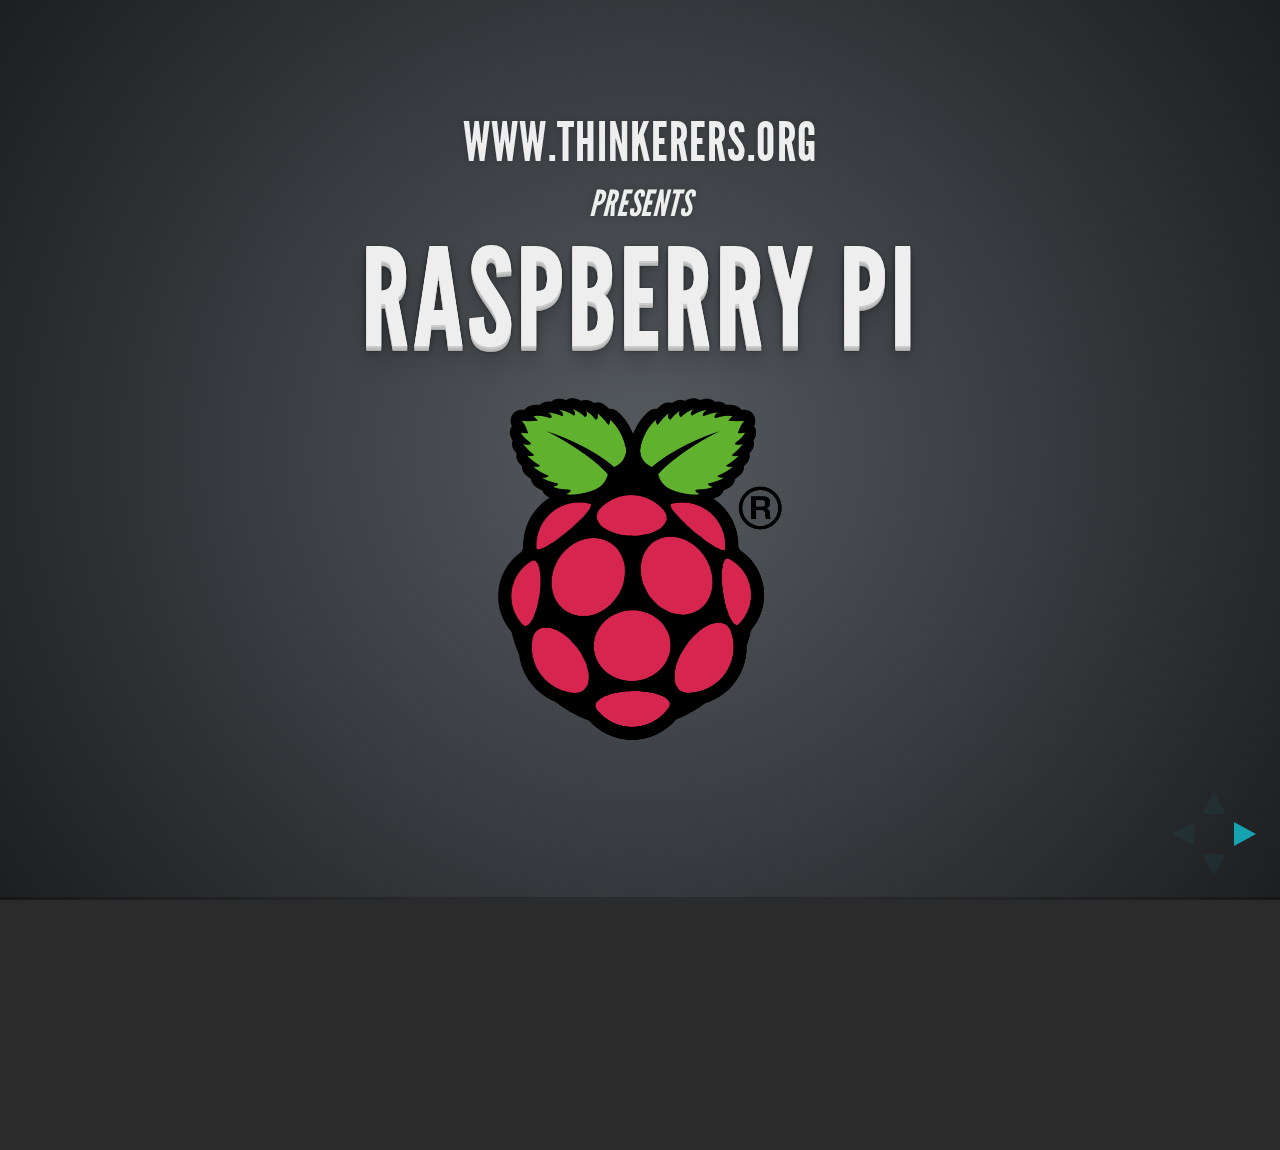
==== index.html @ 481b60ad "first commit 20150502" ====
<!doctype html>
<html lang="en">
  <head>
    <meta charset="utf-8">
    <title>Thinkerers Raspberry Pi Workshop</title>
    <meta name="description" content="Thinkerers maiden Raspberry Pi workshop">
    <meta name="author" content="Matthew Yeow / Adrian Lai">
    <meta name="apple-mobile-web-app-capable" content="yes" />
    <meta name="apple-mobile-web-app-status-bar-style" content="black-translucent" />
    <meta name="viewport" content="width=device-width, initial-scale=1.0, maximum-scale=1.0, user-scalable=no">

    <link rel="stylesheet" href="css/reveal.min.css">
    <link rel="stylesheet" href="css/theme/default.css" id="theme">
    <link rel="stylesheet" href="css/custom.css">

    <!-- For syntax highlighting -->
    <link rel="stylesheet" href="lib/css/zenburn.css">

    <!-- If the query includes 'print-pdf', include the PDF print sheet -->
    <script>
      if( window.location.search.match( /print-pdf/gi ) ) {
        var link = document.createElement( 'link' );
        link.rel = 'stylesheet';
        link.type = 'text/css';
        link.href = 'css/print/pdf.css';
        document.getElementsByTagName( 'head' )[0].appendChild( link );
      }
    </script>

    <!--[if lt IE 9]>
    <script src="lib/js/html5shiv.js"></script>
    <![endif]-->
  </head>
  <body>
    <div class="reveal">
      <div class="slides">

        <section>
          <h4>www.thinkerers.org</h4>
		  <h5><i>presents</i></h5>
          <h1>Raspberry Pi</h1>
          <a href="http://www.raspberrypi.org/"><img class="rpi-logo" width="284" height="342" src="images/Raspi_Colour_R.png" alt="Raspberry Pi Logo" /></a>
        </section>

        <section>
          <h2>Hi There</h2>
          <p>I'm Adrian</p>
          <p>Social entrepreneur and maker enthusiast</p>
		  <p>Based in KL</p>
          <p>Previously enterprise software specialist</p>
        </section>

        <section>
          <h2>Introduction</h2>
          <p>Raspberry Pi 2 Model B</p>
          <img width="600" height="450" src="images/Raspberry_Pi2_B_top.jpg" alt="Raspberry Pi" />
          <div class="attribution">
            <span><a href="http://www.adafruit.com/images/970x728/x2358-03.jpg.pagespeed.ic._4CRhHiwti.webp">Image</a> from adafruit.com</span>
          </div>
        </section>

        <section>
          <h2>Pi? Raspberry?</h2>
          <ul>
            <li>low-cost single-board computer</li>
            <li>developed by the Raspberry Pi Foundation, UK</li>
            <li>mainly runs Linux operating systems</li>
			<li>Pi => Python</li>
          </ul>
        </section>

        <section>
          <h2>Why Raspberry Pi?</h2>
          <ul>
            <li>originally for teaching computer science in schools</li>
            <li>functions just like a regular PC:<br/>browse internet, plays videos and games, word processing</li>
			<li>allows easy and painless way to control electrical components/sensors using software
			<li>affordably priced at USD35 (&#x2248; RM130)</li>
          </ul>
        </section>

        <section>
          <h2>What's in the Pi 2?</h2>
          <ul>
            <li>quad-core 900MHz ARMv7 processor</li>
            <li>dual-core VideoCore IV GPU</li>
            <li>1GB RAM</li>
            <li>HDMI output (up to 1920x1200)</li>
            <li>Built-in Ethernet port</li>
            <li>4 USB 2.0 ports</li>
          </ul>
        </section>

        <section>
          <h2>Some history</h2>
          <ul>
            <li>Model A (April 2012)</li>
            <li>Model B (Oct 2012)
            <li>Compute Model (April 2014)</li>
            <li>Model B+ (July 2014)</li>
            <li>Model A+ (Nov 2014)</li>
            <li>Version 2 Model B (Feb 2015)</li>
          </ul>
        </section>


        <section>
          <h2>What's not in the box?</h2>
          <ul>
            <li>Display monitor (duh!)</li>
            <li>Keyboard &amp; mouse (obviously...)</li>
            <li>Power supply (via Micro USB port)</li>
            <li>Storage (microSD card)</li>
          </ul>
        </section>

        <section>
          <h2>Connecting to the Pi</h2>
        </section>

        <section>
          <h2>Standalone</h2>
          <p>Raspberry Pi + Monitor + Keyboard + Mouse</p>
        </section>

        <section>
          <h2>Headless</h2>
          <p>Raspberry Pi + Network + Your Laptop</p>
        </section>

        <section>
          <h2>Networking with the Pi</h2>
          <ul>
            <li>Built-in Ethernet for wired connections</li>
            <li>Wireless also supported when attached to a <i>compatible</i> WiFi dongle</li>
            <li>We will connect to the Pi through a network using SSH</li>
          </ul>
        </section>

        <section>
          <h2>SSH</h2>
          <ul>
            <li>also called Secure Shell</li>
            <li>allows remote login to a networked computer</li>
            <li>uses encryption to secure data communications</li>
            <li>involves an SSH server (the Raspberry Pi)<br/>and an SSH client (your laptop)</li>
          </ul>
        </section>

        <section>
          <h2>SSH Clients</h2>
          <ul>
            <li>Linux and Mac OS X have a built-in command:<br/><code>ssh</code></li>
            <li>Windows users can install<br/><code>PuTTY</code></li>
          </ul>
          <p class="tip">&nbsp;&nbsp;&nbsp;tip: PuTTY GUI client is also available for Linux</p>
        </section>

        <section>
          <h2>Configure laptop</h2>
          <ul>
            <li>Set your Ethernet adapter:
              <pre class="full"><code>  IP Address: 10.1.1.1
  Subnet mask: 255.255.255.0
  Default gateway: 10.1.1.1</code></pre>
            </li>
            <li class="tip">Windows7 users:
              <br/><code>- open Network & Sharing Centre -> change adapter settings</code>
              <br/><code>- right-click Ethernet adapter -> Properties</code>
              <br/><code>- double-click TCP/IPv4</code>
            </li>
          </ul>
        </section>

        <section>
          <h2>Connecting via SSH</h2>
          <ul>
            <li>Each Pi has been assigned a fixed IP address</li>
            <li>For Linux and Mac OS X, type:<br/><code>ssh pi@10.1.1.10</code></li>
            <li>For Windows, run <code>PuTTY</code></br>Hostname = <code>10.1.1.10</code>, Port = <code>22</code></br>Click 'Open'</li>
          </ul>
        </section>

        <section>
          <h2>Basic CLI &amp; Python</h2>
        </section>

        <section>
          <h2>CLI Commands</h2>
          <ul>
            <li><code>ls</code> - list directory contents</li>
            <li><code>pwd</code> - show current directory</li>
            <li><code>cd</code> - change directory</li>
            <li><code>mkdir</code> - make directory</li>
            <li><code>mv</code> - move/rename files</li>
            <li><code>rm</code> - remove files/directories (careful!)</li>
            <li><code>sudo</code> - super user privileges</li>
          </ul>
        </section>

        <section>
          <h2>Python</h2>
          <ul>
            <li>is a programming language</li>
            <li>you create a file (called a Python script) that contains a set of instructions</li>
            <li>these instructions tell the computer what to do, like read input from the keyboard or print some text to the screen</li>
            <li>you then pass the script to the Python <i>interpreter</i> which will execute those instructions</li>
          </ul>
        </section>

        <section>
          <h2>Hello Python</h2>
          <p>Lets write a simple Python script to read input from the keyboard and then print it to the screen</p>
        </section>

        <section>
          <h2>Hello Python</h2>
          <p class="left">1. Create a new directory</p>
          <pre><code class="bash">mkdir ~/python-intro</code></pre>
          <p class="left">2. Change to that new directory</p>
          <pre><code class="bash">cd ~/python-intro</code></pre>
          <p class="left">3. Create a Python script</p>
          <pre><code class="bash">nano hello.py</code></pre>
        </section>

        <section>
          <h2>Simple Python Program</h2>
          <p class="left">4. Type in the following</p>
          <pre class="full"><code class="python">
name = raw_input("Hi, what is your name? ")
print("Hello %s, have fun hacking today!" % name)
          </code></pre>
          <p class="left tip">Tip: <code style="font-style:normal">name</code> stores your keyboard input and <code style="font-style:normal">%s</code> substitutes it into the line of text inside <code style="font-style:normal">print</code></p>
        </section>

        <section>
          <h2>Simple Python Program</h2>
          <p class="left">5. Save the file by pressing Ctrl+X</p>
          <p class="left">6. When asked to confirm, press Y, then hit ENTER</p>
          <p class="left">7. Run the Python script by typing:</p>
          <pre><code class="bash">python hello.py</code></pre>
        </section>

        <section>
          <h2>Modifying a Python Program</h2>
          <p class="left">To edit your Python script, run the following again</p>
          <pre><code class="bash">nano hello.py</code></pre>
          <p class="left">Try adding another question and response</p>
        </section>

        <section>
          <h2>GPIO and Circuits</h2>
        </section>

        <section>
          <h2>What is GPIO</h2>
          <ul>
            <li>General-purpose input/output</li>
            <li>generic pins on an integrated circuit</li>
            <li>each pin can be configured as input or output</li>
            <li>input/output values can be high (1) or low (0)</li>
            <li>exposed as a 20x2 row of pins</li>
          </ul>
        </section>

        <section>
          <h2>GPIO on the Pi</h2>
          <p class="left">The GPIO pins are exposed on the 20x2 pin header of the Pi</p>
          <img src="images/Raspberry_Pi2_B_pin_header.jpg" alt="Raspberry Pi Pin Header" />
          <div class="attribution">
            <span><a href="http://www.adafruit.com/images/970x728/x2358-03.jpg.pagespeed.ic._4CRhHiwti.webp">Image</a> from adafruit.com / cropped from original</span>
          </div>
        </section>

        <section>
          <h2>GPIO Pinout</h2>
          <p class="left">Pinout on the Pi</p>
          <p class="left">Note how some of the pins have a specific function</p>
          <img width="900" height="300" src="images/Raspberry_Pi_B_Plus_pinout.png" alt="Raspberry Pi Pinout" />
          <div class="attribution">
            <span><a href="http://www.raspberrypi-spy.co.uk/wp-content/uploads/2012/06/Raspberry-Pi-GPIO-Layout-Model-B-Plus-rotated-2700x900.png">Image</a> by <a href="http://www.raspberrypi-spy.co.uk/">www.raspberrypi-spy.co.uk</a></span>
          </div>
        </section>

        <section>
          <h2>Voltage Supply Rails</h2>
          <p>The Pi supplies 2 voltage levels: 5V and 3.3V</p>
          <p>What voltage level to use depends on the component</p>
        </section>

        <section>
          <h2>Voltage Supply Rails</h2>
          <ul>
            <li>2 x 5-volt pins (red)</li>
            <li>2 x 3.3-volt pins (orange)</li>
            <li>8 x ground pins (grey)</li>
          </ul>
          <img width="900" height="300" src="images/Raspberry_Pi_B_Plus_pinout.png" alt="Raspberry Pi Pinout" />
          <div class="attribution">
            <span><a href="http://www.raspberrypi-spy.co.uk/wp-content/uploads/2012/06/Raspberry-Pi-GPIO-Layout-Model-B-Plus-rotated-2700x900.png">Image</a> by <a href="http://www.raspberrypi-spy.co.uk/">www.raspberrypi-spy.co.uk</a></span>
          </div>
        </section>

        <section>
          <h2>Warning</h2>
          <p>The GPIO pins on the Pi are NOT 5V tolerant</p>
          <p>Never connect a 5V pin directly to any other pin</p>
          <p>as this can permanently damage the Pi</p>
        </section>

        <section>
          <h2>Remember</h2>
          <p>Always ensure the Pi is <strong class="red">turned off</strong> before making any changes to your circuit</p>
        </section>

        <section>
          <h2>Turning the Pi Off</h2>
          <p class="left">1. Run this command</p>
          <pre><code class="bash">sudo halt</code></pre>
          <p class="left">2. Wait for the lights to stop flashing</p>
      <p><h3>or</h3></p>
          <p class="left">Disconnect the USB power cable / switch off the power socket</p>
        </section>

        <section>
          <h2>GPIO Pin Breakout</h2>
          <img width="50%" height="50%" src="images/Raspberry_Pi2_B_pin_header_breakout.jpg" alt="Raspberry Pi Pin Header" />
          <div class="attribution">
            <span><a href="http://www.adafruit.com/images/970x728/x2358-03.jpg.pagespeed.ic._4CRhHiwti.webp">Image</a> from adafruit.com / modified from original</span>
          </div>
          <img width="600" height="350" src="images/Breadboard_half_plus_breakout.png" alt="Breadboard Half+ Breakout" />
          <div class="attribution">
            <span>Image created with <a href="http://fritzing.org/">Fritzing</a></span>
          </div>
        </section>

     	<section>
          <h2>Download</h2>
          <p class="left">all the code we will be using from</p>
          <pre><code class="bash">http://bit.ly/1A3lWd4</code></pre>
          <p class="left">We will transfer the code to the Pi using a <i>network share</i></p>
        </section>

        <section>
        	<h2>Network share</h2>
        	<ul>
        		<li>log on to your Pi</li>
        		<li>from your laptop, open:</li>
        		<pre><code class="bash">//10.1.1.10/pishare</code></pre>
        		<li>copy all the files across</li>
        		<li>move the files to thinkerers directory:
        		<pre><code class="bash">mv ~/share/* ~/thinkerers</code></pre>
        	</ul>
        </section>

        <section>
          <h2>Controlling an LED with GPIO</h2>
        </section>

        <section>
          <img style="border:0" src="images/05_led_gpio.png" alt="LED GPIO" />
          <div class="attribution">
            <span>Image created with <a href="http://fritzing.org/">Fritzing</a></span>
          </div>
        </section>

        <section>
          <h2>Controlling an LED with GPIO</h2>
          <p class="left">Get the script</p>
          <pre><code class="bash">~/thinkerers/05-led-gpio.py</code></pre>
          <p class="left">And run it</p>
          <pre><code class="bash">sudo python 05-led-gpio.py</code></pre>
          <p class="left"><code class="bash">sudo</code> is required when using GPIO</p>
        </section>

        <section>
          <h2>LED Patterns</h2>
        </section>

        <section>
          <img style="border:0" src="images/05_led_patterns.png" alt="LED patterns" />
          <div class="attribution">
            <span>Image created with <a href="http://fritzing.org/">Fritzing</a></span>
          </div>
        </section>

        <section>
          <h2>LED Patterns</h2>
          <p class="left">Get the script</p>
          <pre><code class="bash">~/thinkerers/05-led-patterns.py</code></pre>
          <p class="left">And run it</p>
          <pre><code class="bash">sudo python 05-led-patterns.py</code></pre>
        </section>

        <section>
          <h2>Reading Input</h2>
        </section>

        <section>
          <img style="border:0" src="images/06_switch_input.png" alt="Switch input" />
          <div class="attribution">
            <span>Image created with <a href="http://fritzing.org/">Fritzing</a></span>
          </div>
        </section>

        <section>
          <h2>Reading a Switch</h2>
          <p class="left">Get the script</p>
          <pre><code class="bash">~/thinkerers/06-switch-input.py</code></pre>
          <p class="left">And run it</p>
          <pre><code class="bash">sudo python 06-switch-input.py</code></pre>
          <p class="left">Press the switch and watch the output on the screen</p>
          <p class="left">To quit the program, press <code class="bash">Ctrl+X</code></p>
        </section>

        <section>
          <h2>Reading a Switch</h2>
          <h3>To Control LED Pattern</h3>
          <p class="left">Get the script</p>
          <pre><code class="bash">~/thinkerers/06-switch-led.py</code></pre>
          <p class="left">And run it</p>
          <pre><code class="bash">sudo python 06-switch-led.py</code></pre>
          <p class="left">Press the switch and watch the LED patterns change</p>
        </section>

        <section>
          <h2>Sensory Madness</h2>
		  <h4>(inputs)</h4>
        </section>
		        
		<section>
          <h2>Reading Light</h2>
        </section>

        <section>
          <img style="border:0" src="images/07_reading_light.png" alt="Reading light" />
          <div class="attribution">
            <span>Image created with <a href="http://fritzing.org/">Fritzing</a></span>
          </div>
        </section>

        <section>
          <h2>Reading Light</h2>
          <p class="left">Get the script</p>
          <pre><code class="bash">~/thinkerers/07-reading-light.py</code></pre>
          <p class="left">And run it</p>
          <pre><code class="bash">sudo python 07-reading-light.py</code></pre>
          <p class="left">Move your hand over the LDR and watch the reading change</p>
          <p class="left">To quit the program, press <code class="bash">Ctrl+X</code></p>
        </section>

        <section>
          <h2>Reading Temperature</h2>
        </section>

        <section>
          <img style="border:0" src="images/08_reading_temp.png" alt="Reading temperature" />
          <div class="attribution">
            <span>Image created with <a href="http://fritzing.org/">Fritzing</a></span>
          </div>
        </section>

        <section>
          <h2>Caution</h2>
          <p>Before you turn on the Pi</p>
          <p>pinch the temperature sensor with your fingers</p>
          <p>If it gets <strong class="red">HOT</strong>, immediately <strong class="red">PULL IT OUT</strong></p>
        </section>
        
        <section>
          <h2>Some modules need to be enabled</h2>
          <p class="left">Run this</p>
          <pre><code class="bash">
sudo modprobe w1-gpio
sudo modprobe w1-therm		  
		  </code></pre>
		  <p class="left">Note: this isn't permanent</p>
        </section>
    
        <section>
          <h2>Reading Temperature</h2>
          <p class="left">To check if module detected the sensor</p>
          <pre><code class="bash">cd /sys/bus/w1/devices</code></pre>
          <p class="left">A file with the name "28xxxxxxxx" should exist
        </section>

        <section>
          <h2>Reading Temperature</h2>
          <p class="left">Get the script</p>
          <pre><code class="bash">~/thinkerers/08-reading-temp.py</code></pre>
          <p class="left">And run it</p>
          <pre><code class="bash">sudo python 08-reading-temp.py</code></pre>
          <p class="left">Touch the temperature sensor and watch the reading change</p>
          <p class="left">To quit the program, press <code class="bash">Ctrl+X</code></p>
        </section>
		
        <section>
          <h2>? Magic Ruler ?</h2>
        </section>
		
        <section>
          <img style="border:0" src="images/sonar_sensor.png" alt="Sonar sensor" />
          <div class="attribution">
            <span>Image created with <a href="http://fritzing.org/">Fritzing</a></span>
          </div>
        </section>
		
        <section>
          <h2>Sonar Sensor</h2>
          <p class="left">Get the script</p>
          <pre><code class="bash">~/thinkerers/08-sonar-sensor.py</code></pre>
		  <p class="left">Hold the sensor steady and point it at a nearby flat surface</p>
          <p class="left">Then execute the script</p>
          <pre><code class="bash">sudo python 08-sonar-sensor.py</code></pre>
          
        </section>
        <section>
          <h2>Motor-ing</h2>
		      <h4>(outputs)</h4>
        </section>

        <section>
          <img style="border:0" src="images/09_dc_motor.png" alt="DC Motor" />
          <div class="attribution">
            <span>Image created with <a href="http://fritzing.org/">Fritzing</a></span>
          </div>
        </section>

        <section>
          <h2>Controlling a DC Motor</h2>
          <p class="left">Script to use:</p>
          <pre><code class="bash">~/thinkerers/09-dc-motor.py</code></pre>
          <p class="left">And run it</p>
          <pre><code class="bash">sudo python 09-dc-motor.py</code></pre>
        </section>

		    <section>
          <h2>Caution</h2>
          <p>Take care removing the L293D</p>
          <p>Slowly wedge it out by gripping the sides</p>
          <p>Try not to bend the <strong class="red">sharp</strong> pins</p>
        </section>
		
		    <section>
          <h2>Controlling a Servo Motor</h2>
          <ul>
            <li>The Pi isn't actually good for servo control</li>
            <li>Only one hardware PWM pin - GPIO18 (pin 12)</li>
            <li>Linux OS interrupts the pulse generated</li>
		        <li>Both software and hardware solutions available</li>
          </ul>
          <p class="left tip">tip: check out ServoBlaster</p>
        </section>

		    <section>
          <img style="border:0" src="images/servo_motor.png" alt="Servo Motor" />
          <div class="attribution">
            <span>Image created with <a href="http://fritzing.org/">Fritzing</a></span>
          </div>
        </section>
		
        <section>
          <h2>Controlling a Servo Motor</h2>
          <p class="left">Script to use:</p>
          <pre><code class="bash">~/thinkerers/09-servo-motor.py</code></pre>
          <p class="left">Execute the script</p>
          <pre><code class="bash">sudo python 09-servo-motor.py</code></pre>
		  <p class="left">Enter angle between 0 and 180 degrees</p>
        </section>

        <section>
          <h2>Automation</h2>
        </section>

		<section>
		  <p>Input + Output = AUTOMATION</p>
		  <p>Try to combine what you just learnt</p>
		  <p>Can you control the DC motor based on light?</p>
		  <p>Example: bright = move forwards</p>
		  <p>&nbsp;&nbsp;&nbsp;&nbsp;dim = move backwards</p>
		</section>
		
        <section>
          <h2>Controlling a Motor</h2>
          <h3>Based on Light</h3>
          <p class="left">Open the *untested* script</p>
          <pre><code class="bash">~/thinkerers/10-light-dc-motor.py</code></pre>
          <p class="left">Fix it! Then</p>
          <pre><code class="bash">sudo python 10-light-dc-motor.py</code></pre>
          <p class="left">Slowly cover / uncover the LDR and see if you can reverse the motor's direction</p>
        </section>

        <section>
          <img style="border:0" src="images/dc_motor_and_LDR_challenge.png" alt="Challenge" />
          <div class="attribution">
            <span>Image created with <a href="http://fritzing.org/">Fritzing</a></span>
          </div>
        </section>

        <section>
          <h2>Remote Monitoring and Control</h2>
        </section>

        <section>
          <h2>Run a Simple File Server</h2>
          <p class="left">Create a directory</p>
          <pre><code class="bash">mkdir ~/website</code></pre>
          <p class="left">Change to that directory</p>
          <pre><code class="bash">cd ~/website</code></pre>
          <p class="left">Create a test file, enter some text, and save it</p>
          <pre><code class="bash">nano test.txt</code></pre>
          <p class="left">Run this</p>
          <pre><code class="bash">sudo python -m SimpleHTTPServer 80</code></pre>
        </section>

        <section>
          <h2>Run a Simple File Server</h2>
          <p class="left">Enter your Pi's IP address into your browser's address bar:</p>
          <pre><code>http://10.1.1.XXX/</code></pre>
          <p class="left">Can you see the test file you created?</p>
        </section>

        <section>
          <h2>Basic Web Server</h2>
          <p class="left">Get the script</p>
          <pre><code class="bash">~/thinkerers/11-basic-server.py</code></pre>
          <p class="left">And run it</p>
          <pre><code class="bash">sudo python 11-basic-server.py</code></pre>
          <p class="left">In your browser, go to</p>
		  <pre><code>http://10.1.1.XXX/any-text-you-like</code></pre>
        </section>

        <section>
          <h2>Web Server + Sensor</h2>
          <p class="left">Load temperature sensor modules</p>
		  <pre><code class="bash">
sudo modprobe w1-gpio
sudo modprobe w1-therm		  
		  </code></pre>
		  <p class="left">Check if module detected the sensor</p>
		  <pre><code class="bash">cd /sys/bus/w1/devices</code></pre>
		  <p class="left">A file with the name "28xxxxxxxx" should exist
		</section>
		
		<section>
          <img style="border:0" src="images/08_reading_temp.png" alt="Light and Temp again" />
          <div class="attribution">
            <span>Image created with <a href="http://fritzing.org/">Fritzing</a></span>
          </div>
        </section>

		<section>
		  <p class="left">Get the script</p>
          <pre><code class="bash">~/thinkerers/11-sensor-server.py</code></pre>
          <p class="left">And run it</p>
          <pre><code class="bash">sudo python 11-sensor-server.py</code></pre>
          <p class="left">Access your Pi's IP address in your browser</p>
        </section>

        <section>
          <h2>After the Workshop</h2>
        </section>

        <section>
          <h2>Changing The Pi's IP Address</h2>
          <p class="left">Edit the configuration file</p>
          <pre><code class="bash">sudo nano /etc/network/interfaces</code></pre>
          <p class="left">Modify these lines to match your local network</p>
          <pre><code class="bash"
>address 10.1.1.XXX
gateway 10.1.1.1
          </code></pre>
          <p class="left">For example:</p>
          <pre><code class="bash"
>address 192.168.0.XXX
gateway 192.168.0.1
          </code></pre>
        </section>

        <section>
          <h2>Changing The Wireless Network</h2>
          <p class="left">Edit the configuration file</p>
          <pre class="full"><code class="bash">sudo nano /etc/wpa_supplicant/wpa_supplicant.conf</code></pre>
          <p class="left">Modify the ssid and psk values to match your local network</p>
          <p class="left">For example:</p>
          <pre><code class="bash"
>ssid="MyWirelessSSID"
psk="MySecretPassword"
          </code></pre>
        </section>

		<section>
          <h2>Recommended resources</h2>
          <h3>Too many to choose!</h3>
        </section>
		
        <section>
          <h1>The End</h1>
          <h3>Thanks for coming!</h3>
          <h5>mind doing a short survey?</h5>
        </section>

        <section class="attribution">
          <img alt="Creative Commons License" src="images/cc-by-sa.svg" width="88" height="31" />
          <p>This work by <em xmlns:cc="http://creativecommons.org/ns#" property="cc:attributionName">Adrian Lai</em> is licensed under a<br /><a rel="license" href="http://creativecommons.org/licenses/by-sa/4.0/">Creative Commons Attribution-ShareAlike 4.0 International License</a></p>
          <hr />
          <a rel="license" href="http://creativecommons.org/publicdomain/mark/1.0/"><img src="images/publicdomain.svg" alt="Public Domain Mark" /></a>
          <p>Python code samples provided are free of known copyright restrictions</p>
          <hr />
          <p>The Raspberry Pi and the Raspberry Pi Logo<br \>are trademarks of the Raspberry Pi Foundation</p>
          <p>All other registered trademarks are property of their respective owners</p>
        </section>

      </div>
    </div>

    <script src="lib/js/head.min.js"></script>
    <script src="js/reveal.min.js"></script>
    <script>
      Reveal.initialize({
        controls: true,
        progress: true,
        history: true,
        center: true,

        theme: Reveal.getQueryHash().theme, // available themes are in /css/theme
        transition: Reveal.getQueryHash().transition || 'default', // default/cube/page/concave/zoom/linear/fade/none

        dependencies: [
          { src: 'lib/js/classList.js', condition: function() { return !document.body.classList; } },
          { src: 'plugin/highlight/highlight.js', async: true, callback: function() { hljs.initHighlightingOnLoad(); } },
          { src: 'plugin/zoom-js/zoom.js', async: true, condition: function() { return !!document.body.classList; } },
        ]
      });
    </script>
  </body>
</html>
---- css/theme/default.css ----
/**
 * Default theme for reveal.js.
 *
 * Copyright (C) 2011-2012 Hakim El Hattab, http://hakim.se
 */
@font-face {
  font-family: 'League Gothic';
  src: url("../../lib/font/league_gothic-webfont.eot");
  src: url("../../lib/font/league_gothic-webfont.eot?#iefix") format("embedded-opentype"), url("../../lib/font/league_gothic-webfont.woff") format("woff"), url("../../lib/font/league_gothic-webfont.ttf") format("truetype"), url("../../lib/font/league_gothic-webfont.svg#LeagueGothicRegular") format("svg");
  font-weight: normal;
  font-style: normal; }

/*********************************************
 * GLOBAL STYLES
 *********************************************/
body {
  background: #1c1e20;
  background: -moz-radial-gradient(center, circle cover, #555a5f 0%, #1c1e20 100%);
  background: -webkit-gradient(radial, center center, 0px, center center, 100%, color-stop(0%, #555a5f), color-stop(100%, #1c1e20));
  background: -webkit-radial-gradient(center, circle cover, #555a5f 0%, #1c1e20 100%);
  background: -o-radial-gradient(center, circle cover, #555a5f 0%, #1c1e20 100%);
  background: -ms-radial-gradient(center, circle cover, #555a5f 0%, #1c1e20 100%);
  background: radial-gradient(center, circle cover, #555a5f 0%, #1c1e20 100%);
  background-color: #2b2b2b; }

.reveal {
  font-family: "Lato", sans-serif;
  font-size: 36px;
  font-weight: normal;
  letter-spacing: -0.02em;
  color: #eeeeee; }

::selection {
  color: white;
  background: #ff5e99;
  text-shadow: none; }

/*********************************************
 * HEADERS
 *********************************************/
.reveal h1,
.reveal h2,
.reveal h3,
.reveal h4,
.reveal h5,
.reveal h6 {
  margin: 0 0 20px 0;
  color: #eeeeee;
  font-family: "League Gothic", Impact, sans-serif;
  line-height: 0.9em;
  letter-spacing: 0.02em;
  text-transform: uppercase;
  text-shadow: 0px 0px 6px rgba(0, 0, 0, 0.2); }

.reveal h1 {
  text-shadow: 0 1px 0 #cccccc, 0 2px 0 #c9c9c9, 0 3px 0 #bbbbbb, 0 4px 0 #b9b9b9, 0 5px 0 #aaaaaa, 0 6px 1px rgba(0, 0, 0, 0.1), 0 0 5px rgba(0, 0, 0, 0.1), 0 1px 3px rgba(0, 0, 0, 0.3), 0 3px 5px rgba(0, 0, 0, 0.2), 0 5px 10px rgba(0, 0, 0, 0.25), 0 20px 20px rgba(0, 0, 0, 0.15); }

/*********************************************
 * LINKS
 *********************************************/
.reveal a:not(.image) {
  color: #13daec;
  text-decoration: none;
  -webkit-transition: color .15s ease;
  -moz-transition: color .15s ease;
  -ms-transition: color .15s ease;
  -o-transition: color .15s ease;
  transition: color .15s ease; }

.reveal a:not(.image):hover {
  color: #71e9f4;
  text-shadow: none;
  border: none; }

.reveal .roll span:after {
  color: #fff;
  background: #0d99a5; }

/*********************************************
 * IMAGES
 *********************************************/
.reveal section img {
  margin: 15px 0px;
  background: rgba(255, 255, 255, 0.12);
  border: 4px solid #eeeeee;
  box-shadow: 0 0 10px rgba(0, 0, 0, 0.15);
  -webkit-transition: all .2s linear;
  -moz-transition: all .2s linear;
  -ms-transition: all .2s linear;
  -o-transition: all .2s linear;
  transition: all .2s linear; }

.reveal a:hover img {
  background: rgba(255, 255, 255, 0.2);
  border-color: #13daec;
  box-shadow: 0 0 20px rgba(0, 0, 0, 0.55); }

/*********************************************
 * NAVIGATION CONTROLS
 *********************************************/
.reveal .controls div.navigate-left,
.reveal .controls div.navigate-left.enabled {
  border-right-color: #13daec; }

.reveal .controls div.navigate-right,
.reveal .controls div.navigate-right.enabled {
  border-left-color: #13daec; }

.reveal .controls div.navigate-up,
.reveal .controls div.navigate-up.enabled {
  border-bottom-color: #13daec; }

.reveal .controls div.navigate-down,
.reveal .controls div.navigate-down.enabled {
  border-top-color: #13daec; }

.reveal .controls div.navigate-left.enabled:hover {
  border-right-color: #71e9f4; }

.reveal .controls div.navigate-right.enabled:hover {
  border-left-color: #71e9f4; }

.reveal .controls div.navigate-up.enabled:hover {
  border-bottom-color: #71e9f4; }

.reveal .controls div.navigate-down.enabled:hover {
  border-top-color: #71e9f4; }

/*********************************************
 * PROGRESS BAR
 *********************************************/
.reveal .progress {
  background: rgba(0, 0, 0, 0.2); }

.reveal .progress span {
  background: #13daec;
  -webkit-transition: width 800ms cubic-bezier(0.26, 0.86, 0.44, 0.985);
  -moz-transition: width 800ms cubic-bezier(0.26, 0.86, 0.44, 0.985);
  -ms-transition: width 800ms cubic-bezier(0.26, 0.86, 0.44, 0.985);
  -o-transition: width 800ms cubic-bezier(0.26, 0.86, 0.44, 0.985);
  transition: width 800ms cubic-bezier(0.26, 0.86, 0.44, 0.985); }

/*********************************************
 * SLIDE NUMBER
 *********************************************/
.reveal .slide-number {
  color: #13daec; }
---- css/custom.css ----
@charset "UTF-8";

.reveal h1 { font-size: 3.77em; }
.reveal h2 { font-size: 2.4em; }
.reveal h3 { font-size: 2em; }
.reveal h4 { font-size: 1.5em; }
.reveal p { font-size: 1.25em; }
.reveal p.left { text-align: left; }
.reveal pre.full { width: 100%; }
.reveal pre code { font-size: 1.66em; line-height: 1em; color: #FFFFFF}
.reveal li { font-size: 1.25em; line-height: 1.5em; }
.reveal .red { color: #7A1B1B}
.reveal .tip { text-align: left; font-size: 1em; font-style: italic; }

.reveal img.rpi-logo {
  background: transparent;
  border: none;
  box-shadow: none;
}

.reveal .attribution {
  position: relative;
}
.reveal .attribution span {
  position: absolute;
  top: -1.5em;
  right: 0;
  font-size: 0.5em;
  color: #777;
}

.reveal .attribution a, .reveal .attribution a:hover {
  color: #789;
}

.reveal .attribution img {
  border-width: 0;
}

.reveal .attribution p {
  font-size: 0.75em;
}

.reveal .attribution em {
  font-style: normal;
  text-decoration: underline;
}
---- lib/css/zenburn.css ----
/*

Zenburn style from voldmar.ru (c) Vladimir Epifanov <voldmar@voldmar.ru>
based on dark.css by Ivan Sagalaev

*/

pre code {
  display: block; padding: 0.5em;
  background: #3F3F3F;
  color: #DCDCDC;
}

pre .keyword,
pre .tag,
pre .css .class,
pre .css .id,
pre .lisp .title,
pre .nginx .title,
pre .request,
pre .status,
pre .clojure .attribute {
  color: #E3CEAB;
}

pre .django .template_tag,
pre .django .variable,
pre .django .filter .argument {
  color: #DCDCDC;
}

pre .number,
pre .date {
  color: #8CD0D3;
}

pre .dos .envvar,
pre .dos .stream,
pre .variable,
pre .apache .sqbracket {
  color: #EFDCBC;
}

pre .dos .flow,
pre .diff .change,
pre .python .exception,
pre .python .built_in,
pre .literal,
pre .tex .special {
  color: #EFEFAF;
}

pre .diff .chunk,
pre .subst {
  color: #8F8F8F;
}

pre .dos .keyword,
pre .python .decorator,
pre .title,
pre .haskell .type,
pre .diff .header,
pre .ruby .class .parent,
pre .apache .tag,
pre .nginx .built_in,
pre .tex .command,
pre .prompt {
    color: #efef8f;
}

pre .dos .winutils,
pre .ruby .symbol,
pre .ruby .symbol .string,
pre .ruby .string {
  color: #DCA3A3;
}

pre .diff .deletion,
pre .string,
pre .tag .value,
pre .preprocessor,
pre .built_in,
pre .sql .aggregate,
pre .javadoc,
pre .smalltalk .class,
pre .smalltalk .localvars,
pre .smalltalk .array,
pre .css .rules .value,
pre .attr_selector,
pre .pseudo,
pre .apache .cbracket,
pre .tex .formula {
  color: #CC9393;
}

pre .shebang,
pre .diff .addition,
pre .comment,
pre .java .annotation,
pre .template_comment,
pre .pi,
pre .doctype {
  color: #7F9F7F;
}

pre .coffeescript .javascript,
pre .javascript .xml,
pre .tex .formula,
pre .xml .javascript,
pre .xml .vbscript,
pre .xml .css,
pre .xml .cdata {
  opacity: 0.5;
}
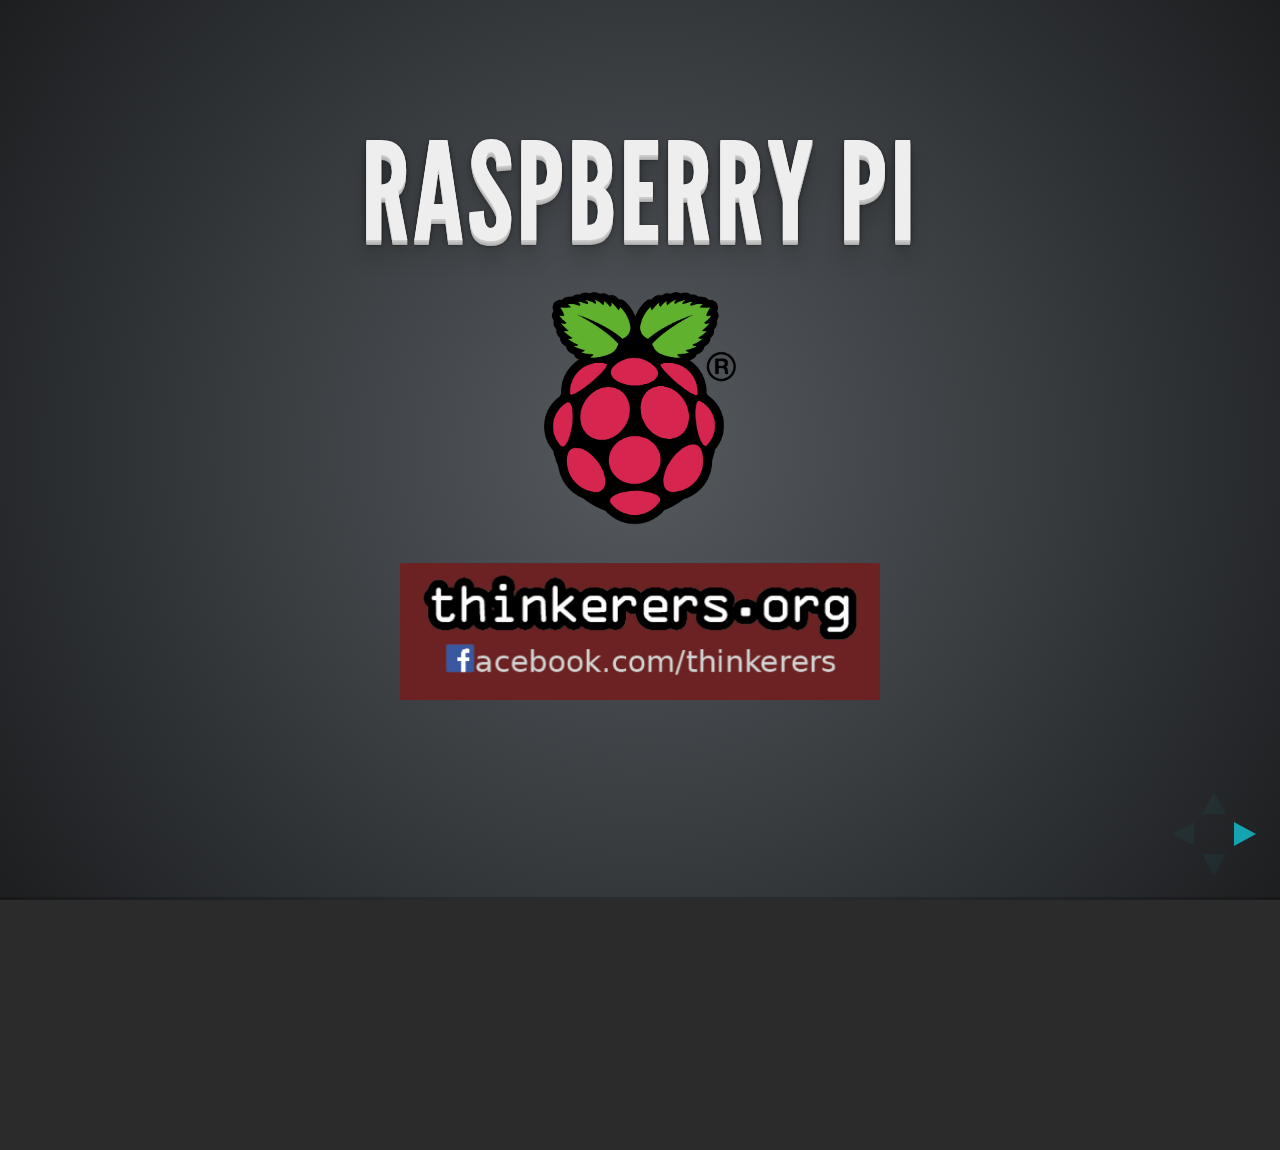
==== commit ed37ce9f: "5th workshop" ====
--- a/index.html
+++ b/index.html
@@ -36,10 +36,15 @@
       <div class="slides">
 
         <section>
-          <h4>www.thinkerers.org</h4>
-		  <h5><i>presents</i></h5>
           <h1>Raspberry Pi</h1>
-          <a href="http://www.raspberrypi.org/"><img class="rpi-logo" width="284" height="342" src="images/Raspi_Colour_R.png" alt="Raspberry Pi Logo" /></a>
+          <a href="http://www.raspberrypi.org/"><img class="rpi-logo" width="20%" height="20%" src="images/Raspi_Colour_R.png" alt="Raspberry Pi Logo" /></a><br/>
+          <a href="http://www.thinkerers.org/"><img class="rpi-logo" width="50%" height="50%" src="images/thinkerers_logo.png" alt="thinkerers logo" /></a>
+        </section>
+
+        <section>
+          <h2>WiFi</h2>
+          <p>Makespace.my 2</p>
+          <p>password = "makesomethingtoday."</p>
         </section>
 
         <section>
@@ -74,7 +79,7 @@
           <ul>
             <li>originally for teaching computer science in schools</li>
             <li>functions just like a regular PC:<br/>browse internet, plays videos and games, word processing</li>
-			<li>allows easy and painless way to control electrical components/sensors using software
+			<li>easy way to control electrical components such as sensors using software
 			<li>affordably priced at USD35 (&#x2248; RM130)</li>
           </ul>
         </section>
@@ -125,14 +130,14 @@
 
         <section>
           <h2>Headless</h2>
-          <p>Raspberry Pi + Network + Your Laptop</p>
+          <p>Raspberry Pi + Network + Your Laptop/PC</p>
         </section>
 
         <section>
           <h2>Networking with the Pi</h2>
           <ul>
             <li>Built-in Ethernet for wired connections</li>
-            <li>Wireless also supported when attached to a <i>compatible</i> WiFi dongle</li>
+            <li>Wireless supported with a <i>compatible</i> WiFi dongle</li>
             <li>We will connect to the Pi through a network using SSH</li>
           </ul>
         </section>
@@ -140,7 +145,7 @@
         <section>
           <h2>SSH</h2>
           <ul>
-            <li>also called Secure Shell</li>
+            <li>stands for Secure Shell</li>
             <li>allows remote login to a networked computer</li>
             <li>uses encryption to secure data communications</li>
             <li>involves an SSH server (the Raspberry Pi)<br/>and an SSH client (your laptop)</li>
@@ -186,15 +191,27 @@
         </section>
 
         <section>
-          <h2>CLI Commands</h2>
-          <ul>
-            <li><code>ls</code> - list directory contents</li>
-            <li><code>pwd</code> - show current directory</li>
-            <li><code>cd</code> - change directory</li>
-            <li><code>mkdir</code> - make directory</li>
-            <li><code>mv</code> - move/rename files</li>
-            <li><code>rm</code> - remove files/directories (careful!)</li>
-            <li><code>sudo</code> - super user privileges</li>
+          <h3>Command Line Interface (CLI)</h3>
+          <ul>
+            <li><code>pwd</code>&nbsp;&nbsp;&nbsp; - <i>show current directory</i></li>
+            <p>Where am I now?</p>
+            <li><code>ls</code>&nbsp;&nbsp;&nbsp; - <i>list files in current directory</i></li>
+            <p>What is inside here?</p>
+            <li><code>cd xxxxxx</code>&nbsp;&nbsp;&nbsp; - <i>change directory</i></li>
+            <p>Take me to xxxxxx</p>          
+          </ul>
+        </section>
+
+        <section>
+          <h3>More CLI</h3>
+          <ul>
+            <li><code>mkdir yyyyyy</code>&nbsp;&nbsp;&nbsp; - <i>make directory</i></li>
+            <p>Create a directory (folder) named yyyyyy</p>
+            <li><code>nano myfile.py</code>&nbsp;&nbsp;&nbsp; - <i>edit file</i></li>
+            <p>Open myfile.py in text editor</p>
+            <li><code>sudo <i>command</i></code>&nbsp;&nbsp;&nbsp; - <i><u>s</u>uper <u>u</u>ser <u>do</u>!</i></li>
+            <p>Execute <code><i>command</i></code> as super user</p>
+            <p>example commands are <code>python</code> and <code>nano</code>
           </ul>
         </section>
 
@@ -273,10 +290,10 @@
         </section>
 
         <section>
-          <h2>GPIO Pinout</h2>
-          <p class="left">Pinout on the Pi</p>
-          <p class="left">Note how some of the pins have a specific function</p>
-          <img width="900" height="300" src="images/Raspberry_Pi_B_Plus_pinout.png" alt="Raspberry Pi Pinout" />
+          <h2>GPIO Pinout</h2>        
+          <p>Note how some of the pins have a specific function</p>
+          <img width="100%" height="100%" src="images/Raspberry_Pi_B_Plus_pinout.png" alt="Raspberry Pi Pinout" />
+          <!-- <img width="100%" height="100%" src="images/better_RP2_Pinout.png" alt="Raspberry Pi 2 Pinout" /> -->
           <div class="attribution">
             <span><a href="http://www.raspberrypi-spy.co.uk/wp-content/uploads/2012/06/Raspberry-Pi-GPIO-Layout-Model-B-Plus-rotated-2700x900.png">Image</a> by <a href="http://www.raspberrypi-spy.co.uk/">www.raspberrypi-spy.co.uk</a></span>
           </div>
@@ -337,7 +354,7 @@
      	<section>
           <h2>Download</h2>
           <p class="left">all the code we will be using from</p>
-          <pre><code class="bash">http://bit.ly/1A3lWd4</code></pre>
+          <pre><code class="bash">www.github.com/epic709/thinkerersA01</code></pre>
           <p class="left">We will transfer the code to the Pi using a <i>network share</i></p>
         </section>
 
@@ -346,7 +363,7 @@
         	<ul>
         		<li>log on to your Pi</li>
         		<li>from your laptop, open:</li>
-        		<pre><code class="bash">//10.1.1.10/pishare</code></pre>
+        		<pre><code class="bash">\\10.1.1.10\pishare</code></pre>
         		<li>copy all the files across</li>
         		<li>move the files to thinkerers directory:
         		<pre><code class="bash">mv ~/share/* ~/thinkerers</code></pre>
@@ -409,8 +426,8 @@
           <pre><code class="bash">~/thinkerers/06-switch-input.py</code></pre>
           <p class="left">And run it</p>
           <pre><code class="bash">sudo python 06-switch-input.py</code></pre>
-          <p class="left">Press the switch and watch the output on the screen</p>
-          <p class="left">To quit the program, press <code class="bash">Ctrl+X</code></p>
+          <p class="left">Press the switch and watch the output on the screen (the LEDs won't do anything, see next slide)</p>
+          <p class="left">To quit the program, press <code class="bash">Ctrl+C</code></p>
         </section>
 
         <section>
@@ -454,17 +471,17 @@
         </section>
 
         <section>
-          <img style="border:0" src="images/08_reading_temp.png" alt="Reading temperature" />
-          <div class="attribution">
-            <span>Image created with <a href="http://fritzing.org/">Fritzing</a></span>
-          </div>
-        </section>
-
-        <section>
           <h2>Caution</h2>
           <p>Before you turn on the Pi</p>
           <p>pinch the temperature sensor with your fingers</p>
           <p>If it gets <strong class="red">HOT</strong>, immediately <strong class="red">PULL IT OUT</strong></p>
+        </section>
+
+        <section>
+          <img style="border:0" src="images/08_reading_temp.png" alt="Reading temperature" />
+          <div class="attribution">
+            <span>Image created with <a href="http://fritzing.org/">Fritzing</a></span>
+          </div>
         </section>
         
         <section>
@@ -491,7 +508,7 @@
           <p class="left">And run it</p>
           <pre><code class="bash">sudo python 08-reading-temp.py</code></pre>
           <p class="left">Touch the temperature sensor and watch the reading change</p>
-          <p class="left">To quit the program, press <code class="bash">Ctrl+X</code></p>
+          <p class="left">To quit the program, press <code class="bash">Ctrl+C</code></p>
         </section>
 		
         <section>
@@ -532,6 +549,8 @@
           <pre><code class="bash">~/thinkerers/09-dc-motor.py</code></pre>
           <p class="left">And run it</p>
           <pre><code class="bash">sudo python 09-dc-motor.py</code></pre>
+          </br>
+          <p class="tip">Can you reverse the motor direction using only code?</p>
         </section>
 
 		    <section>
--- a/css/custom.css
+++ b/css/custom.css
@@ -16,6 +16,17 @@
   background: transparent;
   border: none;
   box-shadow: none;
+}
+
+.reveal img.boxed-image {
+  background: transparent;
+  border: none;
+  box-shadow: none;
+  position: relative;
+  top: -62px;
+  width: 920px;
+  height: 960px;
+  /*clip:rect(50px,0px,50px,0px);*/
 }
 
 .reveal .attribution {
